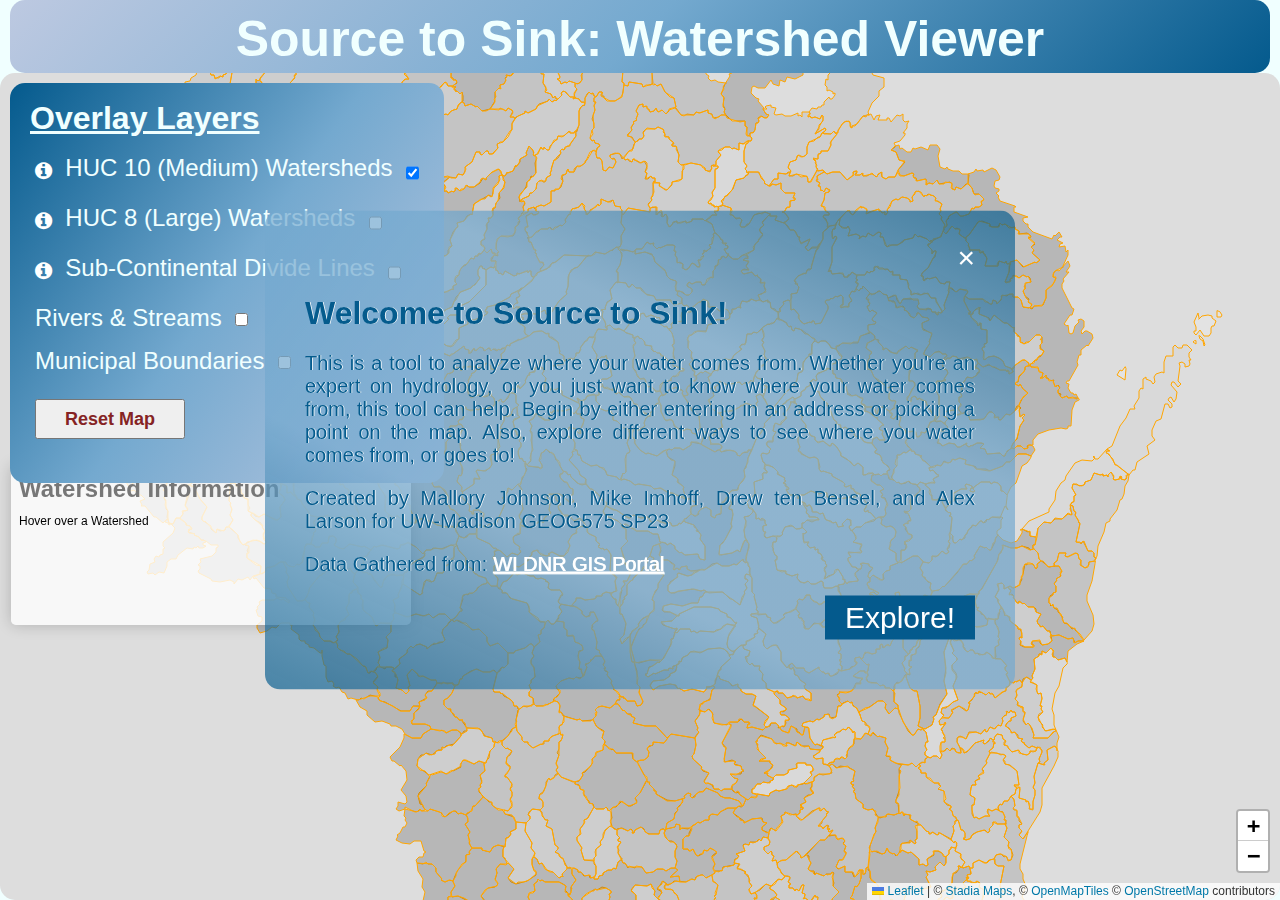
==== index.html @ a8671322 "Merge branch 'main' of https://github.com/mwimh/Spring2023_SourceToSink" ====
<!DOCTYPE html>
<html lang="en">

<head>
    <meta charset="utf-8">
    <meta name="viewport" content="width=device-width">
    <title>Source to Sink</title>

    <!--put your external stylesheet links here-->
    <link rel="stylesheet" href="css/style.css">
    <link rel="stylesheet" href="lib/leaflet/leaflet.css">
    <link rel="stylesheet" href="css/geosearch.css">
    <link rel="stylesheet" href="css/geocoder.css" />
    <link rel="stylesheet" href="https://cdnjs.cloudflare.com/ajax/libs/font-awesome/4.7.0/css/font-awesome.min.css">

    <!--<script src='https://api.mapbox.com/mapbox-gl-js/v2.14.1/mapbox-gl.js'></script>-->

    <!--[if IE<9]>
            <link rel="stylesheet" href="css/style.ie.css"><![endif]-->
    <link href='https://api.mapbox.com/mapbox-gl-js/v2.14.1/mapbox-gl.css' rel='stylesheet' />


    <!--you can also place internal styles here;
             place these within <style> tags-->

</head>

<body style="background-color: azure;">
    <!--put your initial page content here-->
    <div id="title-bar">
        <h4 class="title-text">Source to Sink: Watershed Viewer</h4>
    </div>


    <div class="popup">
        <button id="close">&times;</button>
        <h1>Welcome to Source to Sink!</h1>
        <p>
            This is a tool to analyze where your water comes from.
            Whether you're an expert on hydrology, or you just want to know where your water comes from, this tool can
            help.
            Begin by either entering in an address or picking a point on the map.
            Also, explore different ways to see where you water comes from, or goes to!

        </p>
        <p>
            Created by Mallory Johnson, Mike Imhoff, Drew ten Bensel, and Alex Larson for UW-Madison GEOG575 SP23
        </p>
        <p>
            Data Gathered from: <a href="https://data-wi-dnr.opendata.arcgis.com/" target="_blank">WI DNR GIS Portal</a>
        </p>
        <button id="letsGo">
            <e href="#">Explore!</e>
        </button>
    </div>

    <div id="left-panel">
        <form id="form">
            <h3
                style="margin-top: 0px; margin-left: 0px; color: azure; padding-top: 10px; font-size: xx-large; font-family:  'Trebuchet MS', 'Lucida Sans Unicode', 'Lucida Grande', 'Lucida Sans', Arial, sans-serif;">
                <u><b>Overlay Layers</b></u>
            </h3>
            <div id="checkBox">


                <p><label class="container"
                        style="color: azure; padding-top: 20px; font-size: x-large; font-family: 'Trebuchet MS', 'Lucida Sans Unicode', 'Lucida Grande', 'Lucida Sans', Arial, sans-serif;">
                        <a href="https://dep.wv.gov/wwe/getinvolved/sos/documents/basins/hucprimer.pdf" target="_blank"><i class="fa fa-info-circle" style="font-size: 20px; position: relative; top: -2px;"></i></a>&nbsp
                        HUC
                        10 (Medium)
                        Watersheds &nbsp
                        <input id='huc10box' class="checkbox" name="category" value="huc10" type="checkbox">
                        <span class="checkmark" style="margin-top: 10px;"></span>
                    </label></p>

                <p><label class="container"
                        style="color: azure; padding-top: 5px; font-size: x-large; font-family:  'Trebuchet MS', 'Lucida Sans Unicode', 'Lucida Grande', 'Lucida Sans', Arial, sans-serif;">
                        <a href="https://www.usgs.gov/media/images/watershed-boundary-dataset-structure-visualization" target="_blank"><i class="fa fa-info-circle" style="font-size: 20px; position: relative; top: -2px;"></i></a>&nbsp
                        HUC
                        8 (Large)
                        Watersheds &nbsp
                        <input class="checkbox" name="category" value="huc8" type="checkbox">
                        <span class="checkmark" style="margin-top: 10px;"></span>
                    </label></p>

                <p><label class="container"
                        style="color: azure; padding-top: 5px; font-size: x-large; font-family: 'Trebuchet MS', 'Lucida Sans Unicode', 'Lucida Grande', 'Lucida Sans', Arial, sans-serif">
                        <a href="https://www.geographyrealm.com/north-american-continental-divide/" target="_blank"><i class="fa fa-info-circle" style="font-size: 20px; position: relative; top: -2px;"></i></a>&nbsp
                        Sub-Continental
                        Divide Lines &nbsp
                        <input class="checkbox" name="category" value="divides" type="checkbox" checked="checked">
                        <span class="checkmark" style="margin-top: 10px;"></span>
                    </label></p>

                <p><label class="container"
                        style="color: azure; padding-top: 5px; font-size: x-large; font-family: 'Trebuchet MS', 'Lucida Sans Unicode', 'Lucida Grande', 'Lucida Sans', Arial, sans-serif">Rivers
                        & Streams &nbsp
                        <input id='riverbox' class="checkbox" name="category" value="rivers" type="checkbox">
                        <span class="checkmark" style="margin-top: 10px;"></span>
                    </label></p>

                <p><label class="container"
                        style="color: azure; padding-top: 5px; font-size: x-large; font-family: 'Trebuchet MS', 'Lucida Sans Unicode', 'Lucida Grande', 'Lucida Sans', Arial, sans-serif">Municipal
                        Boundaries &nbsp
                        <input class="checkbox" name="category" value="cities" type="checkbox">
                        <span class="checkmark" style="margin-top: 10px;"></span>
                    </label></p>

                    <p><label class="container"
                        style="color: azure; padding-top: 5px; font-size: xx-large; font-family: 'Trebuchet MS', 'Lucida Sans Unicode', 'Lucida Grande', 'Lucida Sans', Arial, sans-serif">
                        <button type="button" class="resetButton" onClick="history.go(0);">Reset Map</button>
                    </label>
            </div>
        </form>
    </div>

    <div id="map"></div>

    <!--you can also use this space for internal scripts;
        place these within <script> tags-->



    <!--put your external script links here-->
    <!--External Data Packages-->
    <script type="text/javascript" src="lib/leaflet/leaflet.js"></script>
    <script type="text/javascript" src="lib/topojson.min.js"></script>
    <script type="text/javascript" src="lib/topojson.v1.min.js"></script>
    <script type="text/javascript" src="lib/package/dist/d3.min.js"></script>
    <script type="text/javascript" src="lib/jquery-3.5.1.js"></script>
    <script type="text/javascript" src="lib/geosearch.umd.js"></script>
    <script src="https://unpkg.com/leaflet-control-geocoder/dist/Control.Geocoder.js"></script>

    <!--JavaScript Link-->
    <script type="text/javascript" src="js/main.js"></script>

</body>

</html>
---- css/style.css ----
/*insert style here*/

*:before,
*:after{
    padding: 0;
    margin: 0;
    box-sizing: border-box;
}

.popup{
    background-image: linear-gradient(25deg, #045b8dad, #74a9cfb4, #74a9cfb4, #045b8dad), url('https://img.freepik.com/free-vector/topographic-contour-lines-map-seamless-pattern_1284-52862.jpg?w=826&t=st=1683657221~exp=1683657821~hmac=3af7503d1302ed544ee6a88dc611304ac08fed7bab3a60ea8dec2fa9962ce233');
    width: 750px;
    padding: 30px 40px;
    position: absolute;
    transform: translate(-50%,-50%);
    left: 50%;
    top: 50%;
    border-radius: 15px;
    font-family: 'Trebuchet MS', 'Lucida Sans Unicode', 'Lucida Grande', 'Lucida Sans', Arial, sans-serif;
    display: none;
    z-index: 10000000;
    color: #045b8d;
    text-shadow: 0.75px 0.75px #ffffff;
}

#letsGo{
    font-family: 'Trebuchet MS', 'Lucida Sans Unicode', 'Lucida Grande', 'Lucida Sans', Arial, sans-serif;
    color: azure;
}

#close{
    color: white;
}

.popup button{
    display: block;
    margin: 0 0 20px auto;
    background-color: transparent;
    font-size: 30px;
    color: #c5c5c5;
    border: none;
    outline: none;
    cursor: pointer;
}

.popup p{
    font-size: 20px;
    text-align: justify;
    margin: 20px 0;
}

e{
    display: block;
    width: 150px;
    position: relative;
    margin: auto;
    text-align: center;
    background-color: #045a8d;
    color: white;
    text-decoration: none;
    padding: 5px 0;
}

#title-bar {
    width: 100;
    height: 80px;
    background-image: linear-gradient(135deg, #bdc9e1, #74a9cf, #045a8d);
    border-radius: 15px;
    margin-bottom: 0px;
    margin-left: 10px;
    margin-right: 10px;
}

.title-text {
    font-family: 'Trebuchet MS', 'Lucida Sans Unicode', 'Lucida Grande', 'Lucida Sans', Arial, sans-serif;
    background-color: azure;
    background-clip: text;
    -webkit-background-clip: text;
    color: transparent;
    font-weight: 800;
    font-size: 50px;
    text-align: center; 
    margin-top: 10px; 
    
}

#left-panel{
    width: fit-content;
    height: 400px;
    background-image: linear-gradient(305deg, #bdc9e1, #74a9cf, #045a8d);
    border-radius: 15px;
    display: inline-block;
    padding: 20px;
    vertical-align: top;
    text-align: left;
    line-height: 10px;
    margin-left: 10px;
    margin-right: 10px;
    position: absolute;
    top: 83px;
    z-index: 10;
}

#map { 
    height: 88vh;
    width: 73%;
    display: inline-block;
    margin-right: 10px;
    border-radius: 15px;
    z-index: 1;
}

.huc10class {
    fill: red; 
}

.huc8class {
    z-index: 20;
}

#search-form{
    padding: 10px;
}

.info {
    padding: 6px 8px;
    font: 14px/16px;
    font-family: 'Lucida Sans', 'Lucida Sans Regular', 'Lucida Grande', 'Lucida Sans Unicode', Geneva, Verdana, sans-serif;
    background: white;
    background: rgba(255,255,255,0.8);
    box-shadow: 0 0 15px rgba(0,0,0,0.2);
    border-radius: 5px;
    width: 400px;
    height: 160px;
    bottom: 265px;
    left: 1px;
}

.info h4 {
    margin: 0 0 5px;
    color: #777;
    font-size: x-large;
    font-family: 'Lucida Sans', 'Lucida Sans Regular', 'Lucida Grande', 'Lucida Sans Unicode', Geneva, Verdana, sans-serif;
}

.info h6 {
    font-size: larger;
    color:#777;
    font-family: 'Lucida Sans', 'Lucida Sans Regular', 'Lucida Grande', 'Lucida Sans Unicode', Geneva, Verdana, sans-serif;
}

.resetButton {
    font: Arial, Helvetica, sans-serif;
    color: rgb(133, 35, 35);
    font-size: large;
    font-weight: bold;
    width: 150px;
    height: 40px;
}

a, a:hover, a:active, a:visited { color: white; }
---- lib/leaflet/leaflet.css ----
/* required styles */

.leaflet-pane,
.leaflet-tile,
.leaflet-marker-icon,
.leaflet-marker-shadow,
.leaflet-tile-container,
.leaflet-pane > svg,
.leaflet-pane > canvas,
.leaflet-zoom-box,
.leaflet-image-layer,
.leaflet-layer {
	position: absolute;
	left: 0;
	top: 0;
	}
.leaflet-container {
	overflow: hidden;
	}
.leaflet-tile,
.leaflet-marker-icon,
.leaflet-marker-shadow {
	-webkit-user-select: none;
	   -moz-user-select: none;
	        user-select: none;
	  -webkit-user-drag: none;
	}
/* Prevents IE11 from highlighting tiles in blue */
.leaflet-tile::selection {
	background: transparent;
}
/* Safari renders non-retina tile on retina better with this, but Chrome is worse */
.leaflet-safari .leaflet-tile {
	image-rendering: -webkit-optimize-contrast;
	}
/* hack that prevents hw layers "stretching" when loading new tiles */
.leaflet-safari .leaflet-tile-container {
	width: 1600px;
	height: 1600px;
	-webkit-transform-origin: 0 0;
	}
.leaflet-marker-icon,
.leaflet-marker-shadow {
	display: block;
	}
/* .leaflet-container svg: reset svg max-width decleration shipped in Joomla! (joomla.org) 3.x */
/* .leaflet-container img: map is broken in FF if you have max-width: 100% on tiles */
.leaflet-container .leaflet-overlay-pane svg {
	max-width: none !important;
	max-height: none !important;
	}
.leaflet-container .leaflet-marker-pane img,
.leaflet-container .leaflet-shadow-pane img,
.leaflet-container .leaflet-tile-pane img,
.leaflet-container img.leaflet-image-layer,
.leaflet-container .leaflet-tile {
	max-width: none !important;
	max-height: none !important;
	width: auto;
	padding: 0;
	}

.leaflet-container.leaflet-touch-zoom {
	-ms-touch-action: pan-x pan-y;
	touch-action: pan-x pan-y;
	}
.leaflet-container.leaflet-touch-drag {
	-ms-touch-action: pinch-zoom;
	/* Fallback for FF which doesn't support pinch-zoom */
	touch-action: none;
	touch-action: pinch-zoom;
}
.leaflet-container.leaflet-touch-drag.leaflet-touch-zoom {
	-ms-touch-action: none;
	touch-action: none;
}
.leaflet-container {
	-webkit-tap-highlight-color: transparent;
}
.leaflet-container a {
	-webkit-tap-highlight-color: rgba(51, 181, 229, 0.4);
}
.leaflet-tile {
	filter: inherit;
	visibility: hidden;
	}
.leaflet-tile-loaded {
	visibility: inherit;
	}
.leaflet-zoom-box {
	width: 0;
	height: 0;
	-moz-box-sizing: border-box;
	     box-sizing: border-box;
	z-index: 800;
	}
/* workaround for https://bugzilla.mozilla.org/show_bug.cgi?id=888319 */
.leaflet-overlay-pane svg {
	-moz-user-select: none;
	}

.leaflet-pane         { z-index: 400; }

.leaflet-tile-pane    { z-index: 200; }
.leaflet-overlay-pane { z-index: 400; }
.leaflet-shadow-pane  { z-index: 500; }
.leaflet-marker-pane  { z-index: 600; }
.leaflet-tooltip-pane   { z-index: 650; }
.leaflet-popup-pane   { z-index: 700; }

.leaflet-map-pane canvas { z-index: 100; }
.leaflet-map-pane svg    { z-index: 200; }

.leaflet-vml-shape {
	width: 1px;
	height: 1px;
	}
.lvml {
	behavior: url(#default#VML);
	display: inline-block;
	position: absolute;
	}


/* control positioning */

.leaflet-control {
	position: relative;
	z-index: 800;
	pointer-events: visiblePainted; /* IE 9-10 doesn't have auto */
	pointer-events: auto;
	}
.leaflet-top,
.leaflet-bottom {
	position: absolute;
	z-index: 1000;
	pointer-events: none;
	}
.leaflet-top {
	top: 0;
	}
.leaflet-right {
	right: 0;
	}
.leaflet-bottom {
	bottom: 0;
	}
.leaflet-left {
	left: 0;
	}
.leaflet-control {
	float: left;
	clear: both;
	}
.leaflet-right .leaflet-control {
	float: right;
	}
.leaflet-top .leaflet-control {
	margin-top: 10px;
	}
.leaflet-bottom .leaflet-control {
	margin-bottom: 10px;
	}
.leaflet-left .leaflet-control {
	margin-left: 10px;
	}
.leaflet-right .leaflet-control {
	margin-right: 10px;
	}


/* zoom and fade animations */

.leaflet-fade-anim .leaflet-popup {
	opacity: 0;
	-webkit-transition: opacity 0.2s linear;
	   -moz-transition: opacity 0.2s linear;
	        transition: opacity 0.2s linear;
	}
.leaflet-fade-anim .leaflet-map-pane .leaflet-popup {
	opacity: 1;
	}
.leaflet-zoom-animated {
	-webkit-transform-origin: 0 0;
	    -ms-transform-origin: 0 0;
	        transform-origin: 0 0;
	}
svg.leaflet-zoom-animated {
	will-change: transform;
}

.leaflet-zoom-anim .leaflet-zoom-animated {
	-webkit-transition: -webkit-transform 0.25s cubic-bezier(0,0,0.25,1);
	   -moz-transition:    -moz-transform 0.25s cubic-bezier(0,0,0.25,1);
	        transition:         transform 0.25s cubic-bezier(0,0,0.25,1);
	}
.leaflet-zoom-anim .leaflet-tile,
.leaflet-pan-anim .leaflet-tile {
	-webkit-transition: none;
	   -moz-transition: none;
	        transition: none;
	}

.leaflet-zoom-anim .leaflet-zoom-hide {
	visibility: hidden;
	}


/* cursors */

.leaflet-interactive {
	cursor: pointer;
	}
.leaflet-grab {
	cursor: -webkit-grab;
	cursor:    -moz-grab;
	cursor:         grab;
	}
.leaflet-crosshair,
.leaflet-crosshair .leaflet-interactive {
	cursor: crosshair;
	}
.leaflet-popup-pane,
.leaflet-control {
	cursor: auto;
	}
.leaflet-dragging .leaflet-grab,
.leaflet-dragging .leaflet-grab .leaflet-interactive,
.leaflet-dragging .leaflet-marker-draggable {
	cursor: move;
	cursor: -webkit-grabbing;
	cursor:    -moz-grabbing;
	cursor:         grabbing;
	}

/* marker & overlays interactivity */
.leaflet-marker-icon,
.leaflet-marker-shadow,
.leaflet-image-layer,
.leaflet-pane > svg path,
.leaflet-tile-container {
	pointer-events: none;
	}

.leaflet-marker-icon.leaflet-interactive,
.leaflet-image-layer.leaflet-interactive,
.leaflet-pane > svg path.leaflet-interactive,
svg.leaflet-image-layer.leaflet-interactive path {
	pointer-events: visiblePainted; /* IE 9-10 doesn't have auto */
	pointer-events: auto;
	}

/* visual tweaks */

.leaflet-container {
	background: #ddd;
	outline-offset: 1px;
	}
.leaflet-container a {
	color: #0078A8;
	}
.leaflet-zoom-box {
	border: 2px dotted #38f;
	background: rgba(255,255,255,0.5);
	}


/* general typography */
.leaflet-container {
	font-family: "Helvetica Neue", Arial, Helvetica, sans-serif;
	font-size: 12px;
	font-size: 0.75rem;
	line-height: 1.5;
	}


/* general toolbar styles */

.leaflet-bar {
	box-shadow: 0 1px 5px rgba(0,0,0,0.65);
	border-radius: 4px;
	}
.leaflet-bar a {
	background-color: #fff;
	border-bottom: 1px solid #ccc;
	width: 26px;
	height: 26px;
	line-height: 26px;
	display: block;
	text-align: center;
	text-decoration: none;
	color: black;
	}
.leaflet-bar a,
.leaflet-control-layers-toggle {
	background-position: 50% 50%;
	background-repeat: no-repeat;
	display: block;
	}
.leaflet-bar a:hover,
.leaflet-bar a:focus {
	background-color: #f4f4f4;
	}
.leaflet-bar a:first-child {
	border-top-left-radius: 4px;
	border-top-right-radius: 4px;
	}
.leaflet-bar a:last-child {
	border-bottom-left-radius: 4px;
	border-bottom-right-radius: 4px;
	border-bottom: none;
	}
.leaflet-bar a.leaflet-disabled {
	cursor: default;
	background-color: #f4f4f4;
	color: #bbb;
	}

.leaflet-touch .leaflet-bar a {
	width: 30px;
	height: 30px;
	line-height: 30px;
	}
.leaflet-touch .leaflet-bar a:first-child {
	border-top-left-radius: 2px;
	border-top-right-radius: 2px;
	}
.leaflet-touch .leaflet-bar a:last-child {
	border-bottom-left-radius: 2px;
	border-bottom-right-radius: 2px;
	}

/* zoom control */

.leaflet-control-zoom-in,
.leaflet-control-zoom-out {
	font: bold 18px 'Lucida Console', Monaco, monospace;
	text-indent: 1px;
	}

.leaflet-touch .leaflet-control-zoom-in, .leaflet-touch .leaflet-control-zoom-out  {
	font-size: 22px;
	}


/* layers control */

.leaflet-control-layers {
	box-shadow: 0 1px 5px rgba(0,0,0,0.4);
	background: #fff;
	border-radius: 5px;
	}
.leaflet-control-layers-toggle {
	background-image: url(images/layers.png);
	width: 36px;
	height: 36px;
	}
.leaflet-retina .leaflet-control-layers-toggle {
	background-image: url(images/layers-2x.png);
	background-size: 26px 26px;
	}
.leaflet-touch .leaflet-control-layers-toggle {
	width: 44px;
	height: 44px;
	}
.leaflet-control-layers .leaflet-control-layers-list,
.leaflet-control-layers-expanded .leaflet-control-layers-toggle {
	display: none;
	}
.leaflet-control-layers-expanded .leaflet-control-layers-list {
	display: block;
	position: relative;
	}
.leaflet-control-layers-expanded {
	padding: 6px 10px 6px 6px;
	color: #333;
	background: #fff;
	}
.leaflet-control-layers-scrollbar {
	overflow-y: scroll;
	overflow-x: hidden;
	padding-right: 5px;
	}
.leaflet-control-layers-selector {
	margin-top: 2px;
	position: relative;
	top: 1px;
	}
.leaflet-control-layers label {
	display: block;
	font-size: 13px;
	font-size: 1.08333em;
	}
.leaflet-control-layers-separator {
	height: 0;
	border-top: 1px solid #ddd;
	margin: 5px -10px 5px -6px;
	}

/* Default icon URLs */
.leaflet-default-icon-path { /* used only in path-guessing heuristic, see L.Icon.Default */
	background-image: url(images/marker-icon.png);
	}


/* attribution and scale controls */

.leaflet-container .leaflet-control-attribution {
	background: #fff;
	background: rgba(255, 255, 255, 0.8);
	margin: 0;
	}
.leaflet-control-attribution,
.leaflet-control-scale-line {
	padding: 0 5px;
	color: #333;
	line-height: 1.4;
	}
.leaflet-control-attribution a {
	text-decoration: none;
	}
.leaflet-control-attribution a:hover,
.leaflet-control-attribution a:focus {
	text-decoration: underline;
	}
.leaflet-attribution-flag {
	display: inline !important;
	vertical-align: baseline !important;
	width: 1em;
	height: 0.6669em;
	}
.leaflet-left .leaflet-control-scale {
	margin-left: 5px;
	}
.leaflet-bottom .leaflet-control-scale {
	margin-bottom: 5px;
	}
.leaflet-control-scale-line {
	border: 2px solid #777;
	border-top: none;
	line-height: 1.1;
	padding: 2px 5px 1px;
	white-space: nowrap;
	-moz-box-sizing: border-box;
	     box-sizing: border-box;
	background: rgba(255, 255, 255, 0.8);
	text-shadow: 1px 1px #fff;
	}
.leaflet-control-scale-line:not(:first-child) {
	border-top: 2px solid #777;
	border-bottom: none;
	margin-top: -2px;
	}
.leaflet-control-scale-line:not(:first-child):not(:last-child) {
	border-bottom: 2px solid #777;
	}

.leaflet-touch .leaflet-control-attribution,
.leaflet-touch .leaflet-control-layers,
.leaflet-touch .leaflet-bar {
	box-shadow: none;
	}
.leaflet-touch .leaflet-control-layers,
.leaflet-touch .leaflet-bar {
	border: 2px solid rgba(0,0,0,0.2);
	background-clip: padding-box;
	}


/* popup */

.leaflet-popup {
	position: absolute;
	text-align: center;
	margin-bottom: 20px;
	}
.leaflet-popup-content-wrapper {
	padding: 1px;
	text-align: left;
	border-radius: 12px;
	}
.leaflet-popup-content {
	margin: 13px 24px 13px 20px;
	line-height: 1.3;
	font-size: 13px;
	font-size: 1.08333em;
	min-height: 1px;
	}
.leaflet-popup-content p {
	margin: 17px 0;
	margin: 1.3em 0;
	}
.leaflet-popup-tip-container {
	width: 40px;
	height: 20px;
	position: absolute;
	left: 50%;
	margin-top: -1px;
	margin-left: -20px;
	overflow: hidden;
	pointer-events: none;
	}
.leaflet-popup-tip {
	width: 17px;
	height: 17px;
	padding: 1px;

	margin: -10px auto 0;
	pointer-events: auto;

	-webkit-transform: rotate(45deg);
	   -moz-transform: rotate(45deg);
	    -ms-transform: rotate(45deg);
	        transform: rotate(45deg);
	}
.leaflet-popup-content-wrapper,
.leaflet-popup-tip {
	background: white;
	color: #333;
	box-shadow: 0 3px 14px rgba(0,0,0,0.4);
	}
.leaflet-container a.leaflet-popup-close-button {
	position: absolute;
	top: 0;
	right: 0;
	border: none;
	text-align: center;
	width: 24px;
	height: 24px;
	font: 16px/24px Tahoma, Verdana, sans-serif;
	color: #757575;
	text-decoration: none;
	background: transparent;
	}
.leaflet-container a.leaflet-popup-close-button:hover,
.leaflet-container a.leaflet-popup-close-button:focus {
	color: #585858;
	}
.leaflet-popup-scrolled {
	overflow: auto;
	}

.leaflet-oldie .leaflet-popup-content-wrapper {
	-ms-zoom: 1;
	}
.leaflet-oldie .leaflet-popup-tip {
	width: 24px;
	margin: 0 auto;

	-ms-filter: "progid:DXImageTransform.Microsoft.Matrix(M11=0.70710678, M12=0.70710678, M21=-0.70710678, M22=0.70710678)";
	filter: progid:DXImageTransform.Microsoft.Matrix(M11=0.70710678, M12=0.70710678, M21=-0.70710678, M22=0.70710678);
	}

.leaflet-oldie .leaflet-control-zoom,
.leaflet-oldie .leaflet-control-layers,
.leaflet-oldie .leaflet-popup-content-wrapper,
.leaflet-oldie .leaflet-popup-tip {
	border: 1px solid #999;
	}


/* div icon */

.leaflet-div-icon {
	background: #fff;
	border: 1px solid #666;
	}


/* Tooltip */
/* Base styles for the element that has a tooltip */
.leaflet-tooltip {
	position: absolute;
	padding: 6px;
	background-color: #fff;
	border: 1px solid #fff;
	border-radius: 3px;
	color: #222;
	white-space: nowrap;
	-webkit-user-select: none;
	-moz-user-select: none;
	-ms-user-select: none;
	user-select: none;
	pointer-events: none;
	box-shadow: 0 1px 3px rgba(0,0,0,0.4);
	}
.leaflet-tooltip.leaflet-interactive {
	cursor: pointer;
	pointer-events: auto;
	}
.leaflet-tooltip-top:before,
.leaflet-tooltip-bottom:before,
.leaflet-tooltip-left:before,
.leaflet-tooltip-right:before {
	position: absolute;
	pointer-events: none;
	border: 6px solid transparent;
	background: transparent;
	content: "";
	}

/* Directions */

.leaflet-tooltip-bottom {
	margin-top: 6px;
}
.leaflet-tooltip-top {
	margin-top: -6px;
}
.leaflet-tooltip-bottom:before,
.leaflet-tooltip-top:before {
	left: 50%;
	margin-left: -6px;
	}
.leaflet-tooltip-top:before {
	bottom: 0;
	margin-bottom: -12px;
	border-top-color: #fff;
	}
.leaflet-tooltip-bottom:before {
	top: 0;
	margin-top: -12px;
	margin-left: -6px;
	border-bottom-color: #fff;
	}
.leaflet-tooltip-left {
	margin-left: -6px;
}
.leaflet-tooltip-right {
	margin-left: 6px;
}
.leaflet-tooltip-left:before,
.leaflet-tooltip-right:before {
	top: 50%;
	margin-top: -6px;
	}
.leaflet-tooltip-left:before {
	right: 0;
	margin-right: -12px;
	border-left-color: #fff;
	}
.leaflet-tooltip-right:before {
	left: 0;
	margin-left: -12px;
	border-right-color: #fff;
	}

/* Printing */
	
@media print {
	/* Prevent printers from removing background-images of controls. */
	.leaflet-control {
		-webkit-print-color-adjust: exact;
		print-color-adjust: exact;
		}
	}
---- css/geosearch.css ----
*,
:after,
:before {
  box-sizing: border-box;
  padding: 0;
  margin: 0;
}

html {
  height: 100%;
}

body,
html,
#map {
  width: 100%;
  height: 100%;
}

body {
  position: relative;
  display: flex;
  justify-content: center;
  flex-direction: column;
  font-family: -apple-system, BlinkMacSystemFont, "Segoe UI", Helvetica, Arial,
    sans-serif, "Apple Color Emoji", "Segoe UI Emoji";
  height: 100%;
  min-height: 100%;
  padding: 0;
  margin: 0;
  background-color: #f1f1f1;
}

.container {
  display: flex;
  padding: 5px;
}

.container {
  width: 100%;
  max-width: 400px;
  margin: 20px auto;
}
---- css/geocoder.css ----
.leaflet-control-geocoder {
    border-radius: 4px;
    background: white;
    min-width: 26px;
    min-height: 26px;
    
  }
  
  .leaflet-touch .leaflet-control-geocoder {
    min-width: 30px;
    min-height: 30px;
  }
  
  .leaflet-control-geocoder a,
  .leaflet-control-geocoder .leaflet-control-geocoder-icon {
    border-bottom: none;
    border: 2px solid #045a8d;
    display: inline-block;
    background-color:white;
    
  }
  
  .leaflet-control-geocoder .leaflet-control-geocoder-alternatives a {
    width: inherit;
    height: inherit;
    line-height: inherit;
  }
  
  .leaflet-control-geocoder a:hover,
  .leaflet-control-geocoder .leaflet-control-geocoder-icon:hover {
    border-bottom: none;
    display: inline-block;
  }
  
  .leaflet-control-geocoder-form {
    display: none;
    vertical-align: middle;
    display: inline-block;
  }
  .leaflet-control-geocoder-expanded .leaflet-control-geocoder-form {
    display: inline-block;
  }
  .leaflet-control-geocoder-form input {
    font-size: 120%;
    border: 0;
    background-color: transparent;
    width: 246px;
  }
  
  .leaflet-control-geocoder-icon {
    border-radius: 4px;
    width: 26px;
    height: 26px;
    border: none;
    background-color: white;
    background-image: url("data:image/svg+xml,%3Csvg xmlns='http://www.w3.org/2000/svg' viewBox='0 0 24 24'%3E%3Cpath d='M12.2 13l3.4 6.6c.6 1.1 2.5-.4 2-1.2l-4-6.2z'/%3E%3Ccircle cx='10.8' cy='8.9' r='3.9' fill='none' stroke='%23000' stroke-width='1.5'/%3E%3C/svg%3E");
    background-repeat: no-repeat;
    background-position: center;
    cursor: pointer;
  }
  
  .leaflet-touch .leaflet-control-geocoder-icon {
    width: 30px;
    height: 30px;
  }
  
  .leaflet-control-geocoder-throbber .leaflet-control-geocoder-icon {
    background-image: url("data:image/svg+xml,%3Csvg xmlns='http://www.w3.org/2000/svg' stroke='%23000' stroke-linecap='round' stroke-width='1.6' viewBox='0 0 24 24'%3E%3Cdefs/%3E%3Cg%3E%3Cpath stroke-opacity='.1' d='M14 8.4l3-5'/%3E%3Cpath stroke-opacity='.2' d='M15.6 10l5-3'/%3E%3Cpath stroke-opacity='.3' d='M16.2 12H22'/%3E%3Cpath stroke-opacity='.4' d='M15.6 14l5 3m-6.5-1.4l2.9 5'/%3E%3Cpath stroke-opacity='.5' d='M12 16.2V22m-2-6.4l-3 5'/%3E%3Cpath stroke-opacity='.6' d='M8.4 14l-5 3'/%3E%3Cpath stroke-opacity='.7' d='M7.8 12H2'/%3E%3Cpath stroke-opacity='.8' d='M8.4 10l-5-3'/%3E%3Cpath stroke-opacity='.9' d='M10 8.4l-3-5'/%3E%3Cpath d='M12 7.8V2'/%3E%3CanimateTransform attributeName='transform' calcMode='discrete' dur='1s' repeatCount='indefinite' type='rotate' values='0 12 12;30 12 12;60 12 12;90 12 12;120 12 12;150 12 12;180 12 12;210 12 12;240 12 12;270 12 12;300 12 12;330 12 12'/%3E%3C/g%3E%3C/svg%3E");
  }
  
  .leaflet-control-geocoder-form-no-error {
    display: none;
  }
  
  .leaflet-control-geocoder-form input:focus {
    outline: none;
  }
  
  .leaflet-control-geocoder-form button {
    display: none;
  }
  .leaflet-control-geocoder-error {
    margin-top: 8px;
    margin-left: 8px;
    display: block;
    color: #444;
  }
  .leaflet-control-geocoder-alternatives {
    display: block;
    width: 272px;
    list-style: none;
    padding: 0;
    margin: 0;
  }
  
  .leaflet-control-geocoder-alternatives-minimized {
    display: none;
    height: 0;
  }
  .leaflet-control-geocoder-alternatives li {
    white-space: nowrap;
    display: block;
    overflow: hidden;
    padding: 5px 8px;
    text-overflow: ellipsis;
    border-bottom: 1px solid #ccc;
    cursor: pointer;
  }
  
  .leaflet-control-geocoder-alternatives li a,
  .leaflet-control-geocoder-alternatives li a:hover {
    width: inherit;
    height: inherit;
    line-height: inherit;
    background: inherit;
    border-radius: inherit;
    text-align: left;
  }
  
  .leaflet-control-geocoder-alternatives li:last-child {
    border-bottom: none;
  }
  .leaflet-control-geocoder-alternatives li:hover,
  .leaflet-control-geocoder-selected {
    background-color: #f5f5f5;
  }
  .leaflet-control-geocoder-address-detail {
  }
  .leaflet-control-geocoder-address-context {
    color: #666;
  }

  .leaflet-control-geocoder input::placeholder {
    color: white;
  }
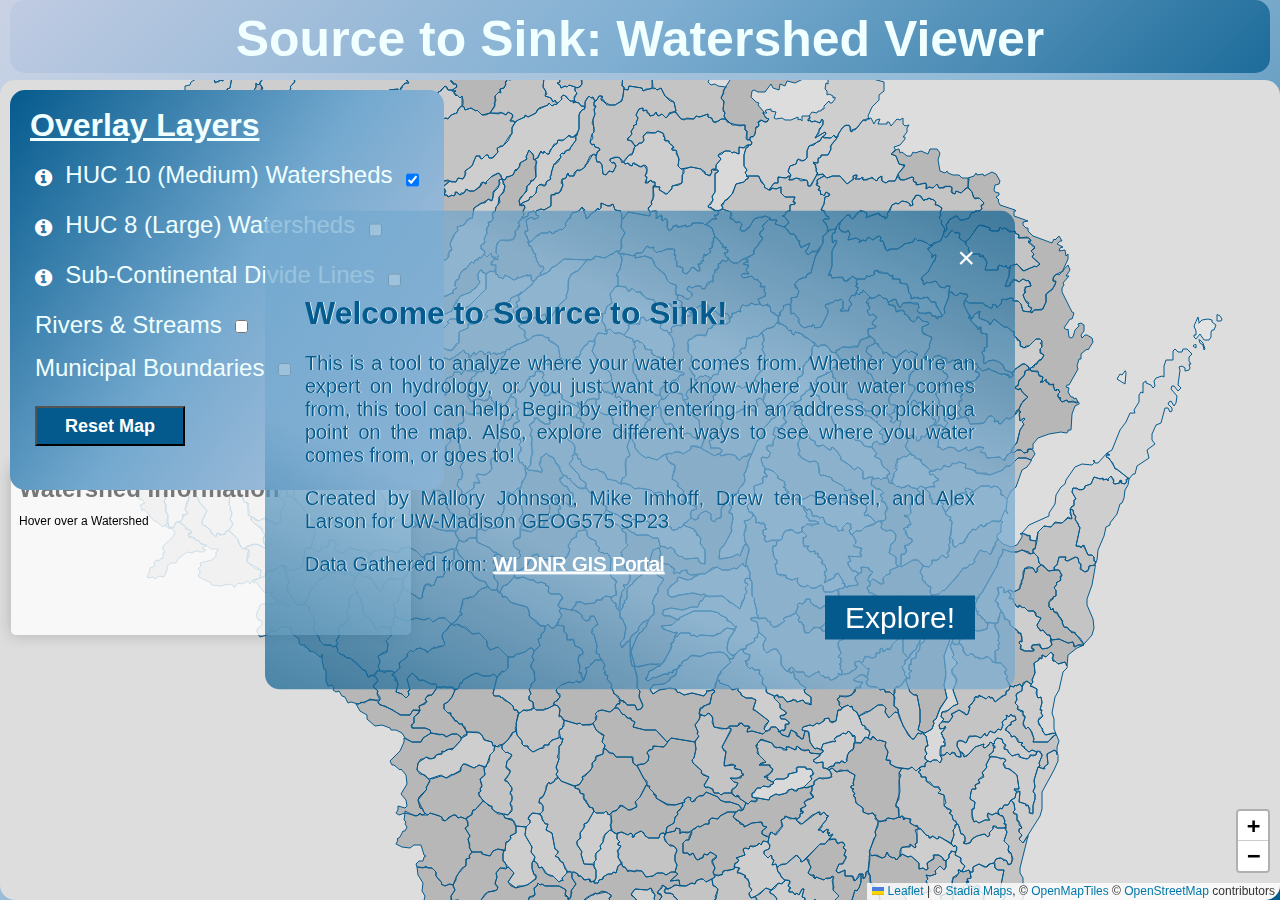
==== commit 6c9359ea: "updated qual of life" ====
--- a/index.html
+++ b/index.html
@@ -25,7 +25,7 @@
 
 </head>
 
-<body style="background-color: azure;">
+<body style="background-image: linear-gradient(135deg, #bdc9e1c5, #74a9cfc7, #045b8d)">
     <!--put your initial page content here-->
     <div id="title-bar">
         <h4 class="title-text">Source to Sink: Watershed Viewer</h4>
--- a/css/style.css
+++ b/css/style.css
@@ -64,7 +64,7 @@
 #title-bar {
     width: 100;
     height: 80px;
-    background-image: linear-gradient(135deg, #bdc9e1, #74a9cf, #045a8d);
+    background-image: linear-gradient(135deg, #bdc9e1c5, #74a9cfc7, #045b8dc5), url('https://i.pinimg.com/736x/09/7a/3e/097a3e9e79e846ac27e89e36a38ea80f.jpg');
     border-radius: 15px;
     margin-bottom: 0px;
     margin-left: 10px;
@@ -97,7 +97,7 @@
     margin-left: 10px;
     margin-right: 10px;
     position: absolute;
-    top: 83px;
+    top: 90px;
     z-index: 10;
 }
 
@@ -108,6 +108,7 @@
     margin-right: 10px;
     border-radius: 15px;
     z-index: 1;
+    margin-top: 7px;
 }
 
 .huc10class {
@@ -131,8 +132,8 @@
     box-shadow: 0 0 15px rgba(0,0,0,0.2);
     border-radius: 5px;
     width: 400px;
-    height: 160px;
-    bottom: 265px;
+    height: 170px;
+    bottom: 255px;
     left: 1px;
 }
 
@@ -150,8 +151,9 @@
 }
 
 .resetButton {
-    font: Arial, Helvetica, sans-serif;
-    color: rgb(133, 35, 35);
+    font-family: 'Lucida Sans', 'Lucida Sans Regular', 'Lucida Grande', 'Lucida Sans Unicode', Geneva, Verdana, sans-serif;
+    background-color: #045a8d;
+    color: white;
     font-size: large;
     font-weight: bold;
     width: 150px;
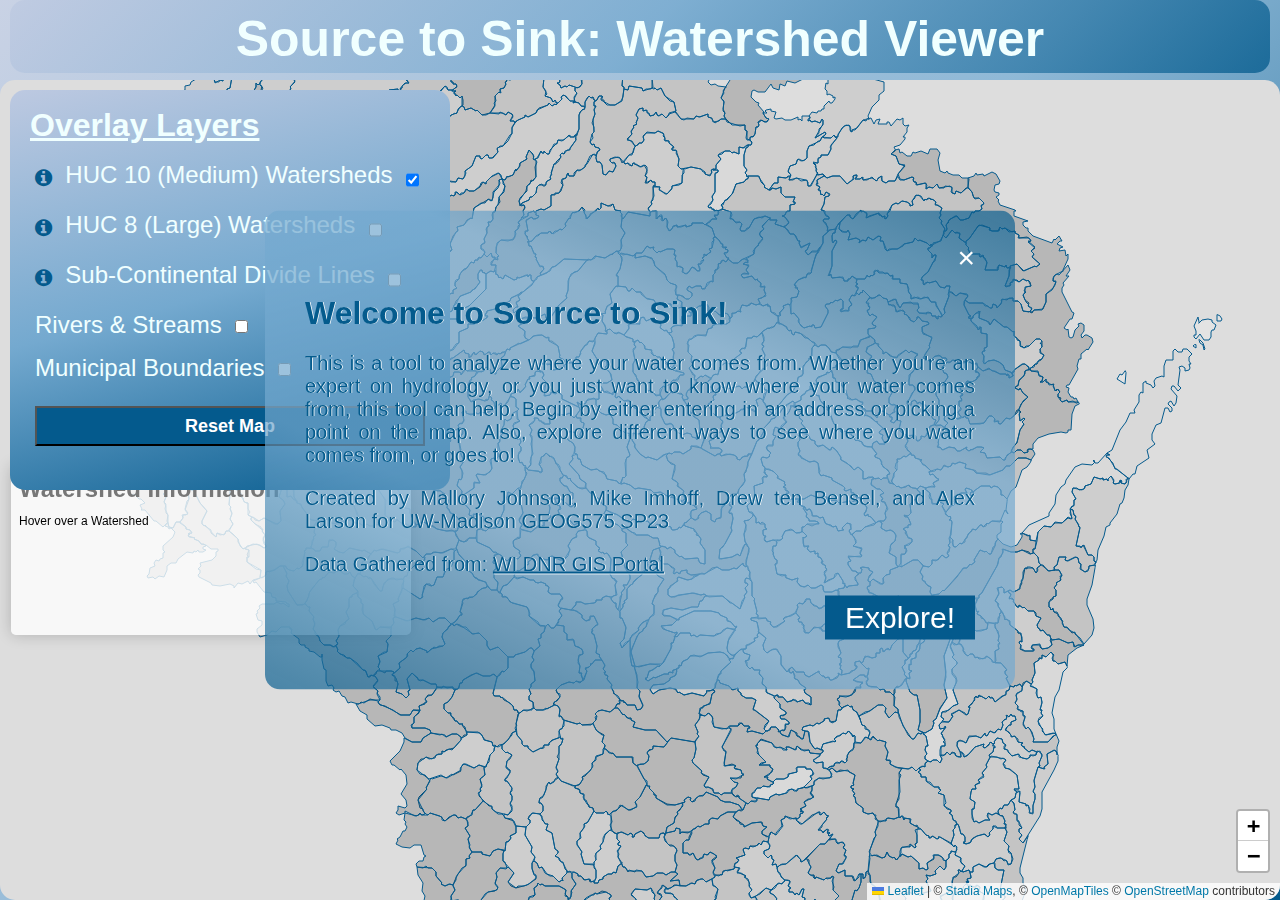
==== commit f6105753: "click fill working" ====
--- a/index.html
+++ b/index.html
@@ -79,7 +79,7 @@
                         HUC
                         8 (Large)
                         Watersheds &nbsp
-                        <input class="checkbox" name="category" value="huc8" type="checkbox">
+                        <input id='huc8box' class="checkbox" name="category" value="huc8" type="checkbox">
                         <span class="checkmark" style="margin-top: 10px;"></span>
                     </label></p>
 
--- a/css/style.css
+++ b/css/style.css
@@ -61,6 +61,8 @@
     padding: 5px 0;
 }
 
+e:hover{cursor: pointer; box-shadow:inset 1px 1px 1px 1px rgb(255, 255, 255); background-color: #74a9cf; color: #045a8d; text-shadow: .75px .75px #3f3f3fa4}
+
 #title-bar {
     width: 100;
     height: 80px;
@@ -87,7 +89,7 @@
 #left-panel{
     width: fit-content;
     height: 400px;
-    background-image: linear-gradient(305deg, #bdc9e1, #74a9cf, #045a8d);
+    background-image: linear-gradient(165deg, #bdc9e1, #74a9cf, #045a8d);
     border-radius: 15px;
     display: inline-block;
     padding: 20px;
@@ -156,8 +158,11 @@
     color: white;
     font-size: large;
     font-weight: bold;
-    width: 150px;
+    width: 750px;
     height: 40px;
 }
 
-a, a:hover, a:active, a:visited { color: white; }+.resetButton:hover{ cursor: pointer; box-shadow:inset 1px 1px 1px 1px rgb(255, 255, 255); background-color: #74a9cf; color: #045a8d; text-shadow: .75px .75px #3f3f3fa4 }
+
+a, a:active, a:visited { color: #045a8d }
+a:hover { color: #74a9cf; text-shadow: .75px .75px #3f3f3fa4 }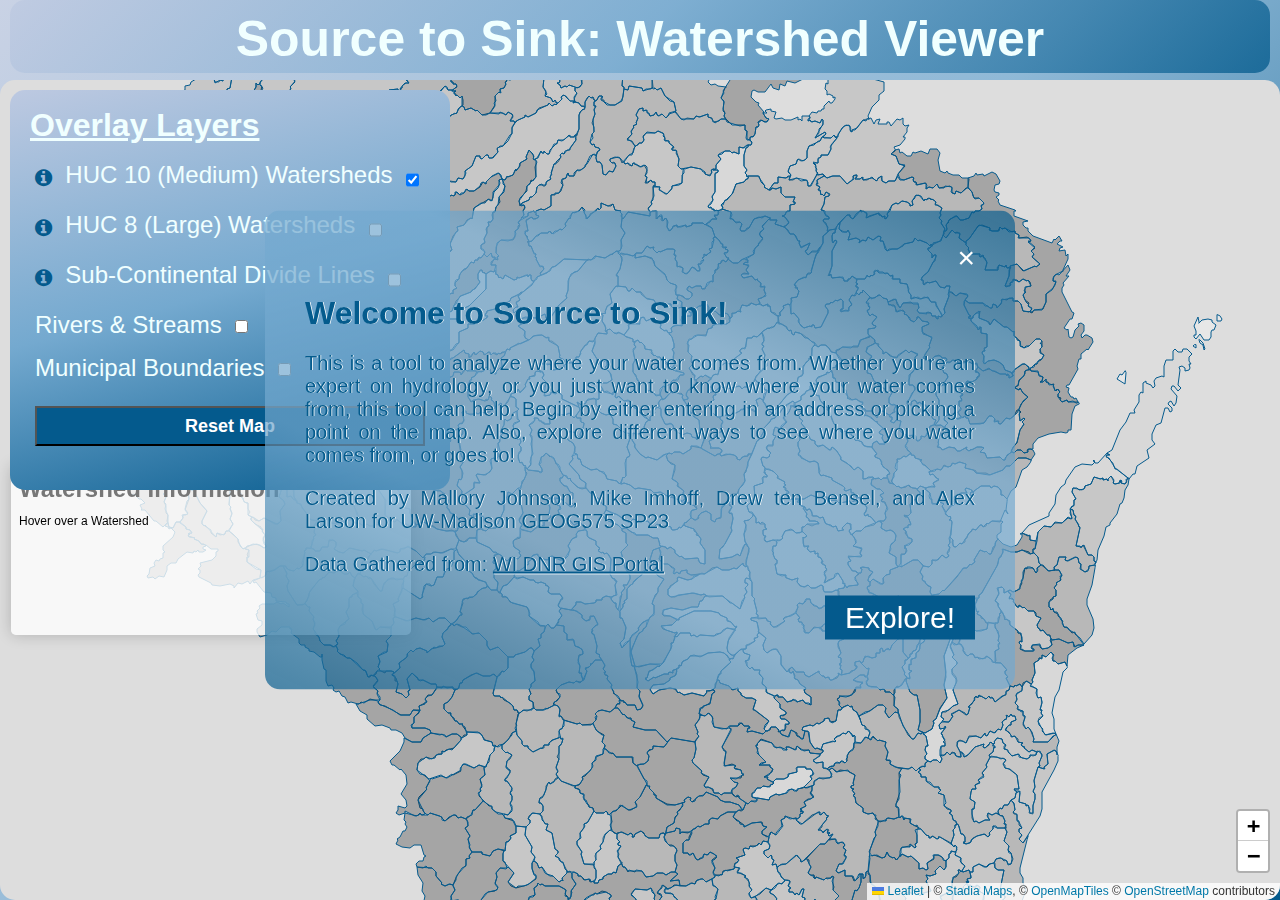
==== commit 786e7822: "semi-working" ====
--- a/index.html
+++ b/index.html
@@ -88,7 +88,7 @@
                         <a href="https://www.geographyrealm.com/north-american-continental-divide/" target="_blank"><i class="fa fa-info-circle" style="font-size: 20px; position: relative; top: -2px;"></i></a>&nbsp
                         Sub-Continental
                         Divide Lines &nbsp
-                        <input class="checkbox" name="category" value="divides" type="checkbox" checked="checked">
+                        <input id='dividebox' class="checkbox" name="category" value="divides" type="checkbox" checked="checked">
                         <span class="checkmark" style="margin-top: 10px;"></span>
                     </label></p>
 
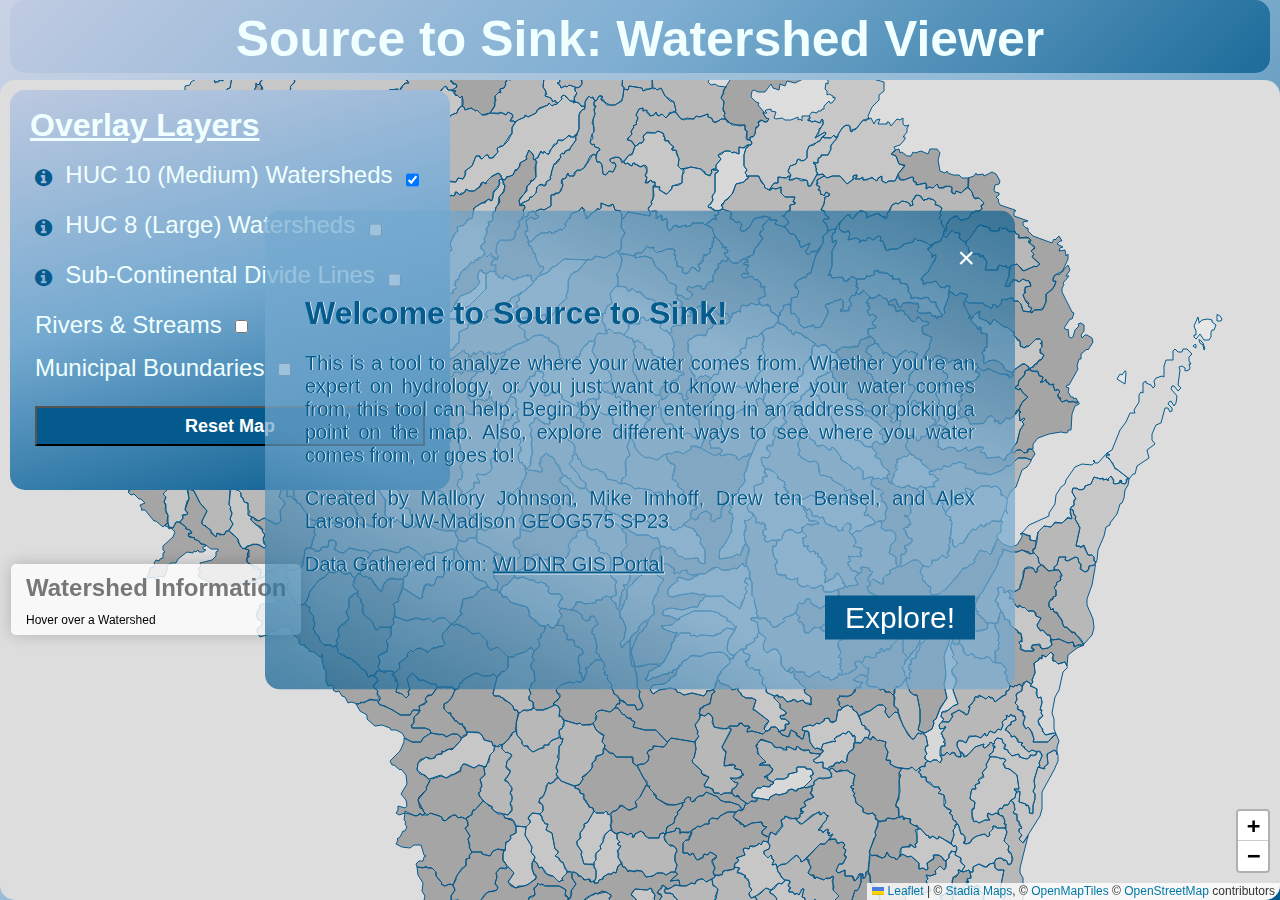
==== commit 48043740: "changed watershed info box width to fit content" ====
--- a/index.html
+++ b/index.html
@@ -65,7 +65,9 @@
 
                 <p><label class="container"
                         style="color: azure; padding-top: 20px; font-size: x-large; font-family: 'Trebuchet MS', 'Lucida Sans Unicode', 'Lucida Grande', 'Lucida Sans', Arial, sans-serif;">
-                        <a href="https://dep.wv.gov/wwe/getinvolved/sos/documents/basins/hucprimer.pdf" target="_blank"><i class="fa fa-info-circle" style="font-size: 20px; position: relative; top: -2px;"></i></a>&nbsp
+                        <a href="https://dep.wv.gov/wwe/getinvolved/sos/documents/basins/hucprimer.pdf"
+                            target="_blank"><i class="fa fa-info-circle"
+                                style="font-size: 20px; position: relative; top: -2px;"></i></a>&nbsp
                         HUC
                         10 (Medium)
                         Watersheds &nbsp
@@ -75,7 +77,9 @@
 
                 <p><label class="container"
                         style="color: azure; padding-top: 5px; font-size: x-large; font-family:  'Trebuchet MS', 'Lucida Sans Unicode', 'Lucida Grande', 'Lucida Sans', Arial, sans-serif;">
-                        <a href="https://www.usgs.gov/media/images/watershed-boundary-dataset-structure-visualization" target="_blank"><i class="fa fa-info-circle" style="font-size: 20px; position: relative; top: -2px;"></i></a>&nbsp
+                        <a href="https://www.usgs.gov/media/images/watershed-boundary-dataset-structure-visualization"
+                            target="_blank"><i class="fa fa-info-circle"
+                                style="font-size: 20px; position: relative; top: -2px;"></i></a>&nbsp
                         HUC
                         8 (Large)
                         Watersheds &nbsp
@@ -85,10 +89,13 @@
 
                 <p><label class="container"
                         style="color: azure; padding-top: 5px; font-size: x-large; font-family: 'Trebuchet MS', 'Lucida Sans Unicode', 'Lucida Grande', 'Lucida Sans', Arial, sans-serif">
-                        <a href="https://www.geographyrealm.com/north-american-continental-divide/" target="_blank"><i class="fa fa-info-circle" style="font-size: 20px; position: relative; top: -2px;"></i></a>&nbsp
+                        <a href="https://www.geographyrealm.com/north-american-continental-divide/" target="_blank"><i
+                                class="fa fa-info-circle"
+                                style="font-size: 20px; position: relative; top: -2px;"></i></a>&nbsp
                         Sub-Continental
                         Divide Lines &nbsp
-                        <input id='dividebox' class="checkbox" name="category" value="divides" type="checkbox" checked="checked">
+                        <input id='dividebox' class="checkbox" name="category" value="divides" type="checkbox"
+                            checked="checked">
                         <span class="checkmark" style="margin-top: 10px;"></span>
                     </label></p>
 
@@ -106,7 +113,7 @@
                         <span class="checkmark" style="margin-top: 10px;"></span>
                     </label></p>
 
-                    <p><label class="container"
+                <p><label class="container"
                         style="color: azure; padding-top: 5px; font-size: xx-large; font-family: 'Trebuchet MS', 'Lucida Sans Unicode', 'Lucida Grande', 'Lucida Sans', Arial, sans-serif">
                         <button type="button" class="resetButton" onClick="history.go(0);">Reset Map</button>
                     </label>
--- a/css/style.css
+++ b/css/style.css
@@ -126,15 +126,15 @@
 }
 
 .info {
-    padding: 6px 8px;
+    padding: 6px 15px;
     font: 14px/16px;
     font-family: 'Lucida Sans', 'Lucida Sans Regular', 'Lucida Grande', 'Lucida Sans Unicode', Geneva, Verdana, sans-serif;
     background: white;
     background: rgba(255,255,255,0.8);
     box-shadow: 0 0 15px rgba(0,0,0,0.2);
     border-radius: 5px;
-    width: 400px;
-    height: 170px;
+    width: fit-content;
+    height: fit-content;
     bottom: 255px;
     left: 1px;
 }
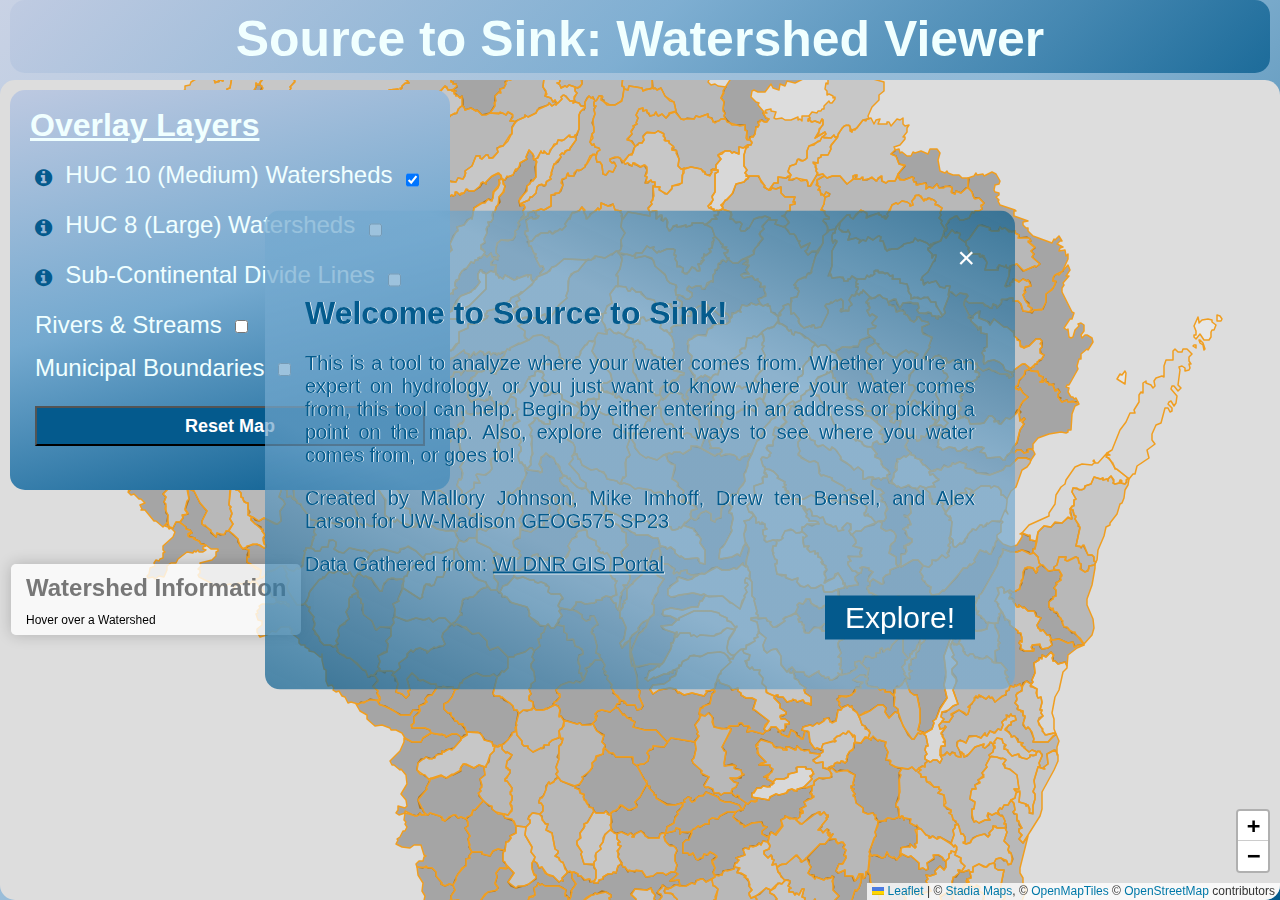
==== commit 1b97e16b: "updated stream rels" ====
--- a/index.html
+++ b/index.html
@@ -30,7 +30,6 @@
     <div id="title-bar">
         <h4 class="title-text">Source to Sink: Watershed Viewer</h4>
     </div>
-
 
     <div class="popup">
         <button id="close">&times;</button>
@@ -136,6 +135,7 @@
     <script type="text/javascript" src="lib/package/dist/d3.min.js"></script>
     <script type="text/javascript" src="lib/jquery-3.5.1.js"></script>
     <script type="text/javascript" src="lib/geosearch.umd.js"></script>
+    <script src="https://cdn.rawgit.com/hayeswise/Leaflet.PointInPolygon/v1.0.0/wise-leaflet-pip.js"></script>
     <script src="https://unpkg.com/leaflet-control-geocoder/dist/Control.Geocoder.js"></script>
 
     <!--JavaScript Link-->
--- a/css/style.css
+++ b/css/style.css
@@ -1,18 +1,18 @@
 /*insert style here*/
 
 *:before,
-*:after{
+*:after {
     padding: 0;
     margin: 0;
     box-sizing: border-box;
 }
 
-.popup{
+.popup {
     background-image: linear-gradient(25deg, #045b8dad, #74a9cfb4, #74a9cfb4, #045b8dad), url('https://img.freepik.com/free-vector/topographic-contour-lines-map-seamless-pattern_1284-52862.jpg?w=826&t=st=1683657221~exp=1683657821~hmac=3af7503d1302ed544ee6a88dc611304ac08fed7bab3a60ea8dec2fa9962ce233');
     width: 750px;
     padding: 30px 40px;
     position: absolute;
-    transform: translate(-50%,-50%);
+    transform: translate(-50%, -50%);
     left: 50%;
     top: 50%;
     border-radius: 15px;
@@ -23,16 +23,16 @@
     text-shadow: 0.75px 0.75px #ffffff;
 }
 
-#letsGo{
+#letsGo {
     font-family: 'Trebuchet MS', 'Lucida Sans Unicode', 'Lucida Grande', 'Lucida Sans', Arial, sans-serif;
     color: azure;
 }
 
-#close{
+#close {
     color: white;
 }
 
-.popup button{
+.popup button {
     display: block;
     margin: 0 0 20px auto;
     background-color: transparent;
@@ -43,13 +43,13 @@
     cursor: pointer;
 }
 
-.popup p{
+.popup p {
     font-size: 20px;
     text-align: justify;
     margin: 20px 0;
 }
 
-e{
+e {
     display: block;
     width: 150px;
     position: relative;
@@ -61,7 +61,13 @@
     padding: 5px 0;
 }
 
-e:hover{cursor: pointer; box-shadow:inset 1px 1px 1px 1px rgb(255, 255, 255); background-color: #74a9cf; color: #045a8d; text-shadow: .75px .75px #3f3f3fa4}
+e:hover {
+    cursor: pointer;
+    box-shadow: inset 1px 1px 1px 1px rgb(255, 255, 255);
+    background-color: #74a9cf;
+    color: #045a8d;
+    text-shadow: .75px .75px #3f3f3fa4
+}
 
 #title-bar {
     width: 100;
@@ -81,12 +87,12 @@
     color: transparent;
     font-weight: 800;
     font-size: 50px;
-    text-align: center; 
-    margin-top: 10px; 
-    
+    text-align: center;
+    margin-top: 10px;
+
 }
 
-#left-panel{
+#left-panel {
     width: fit-content;
     height: 400px;
     background-image: linear-gradient(165deg, #bdc9e1, #74a9cf, #045a8d);
@@ -103,7 +109,7 @@
     z-index: 10;
 }
 
-#map { 
+#map {
     height: 88vh;
     width: 73%;
     display: inline-block;
@@ -114,14 +120,14 @@
 }
 
 .huc10class {
-    fill: red; 
+    fill: red;
 }
 
 .huc8class {
     z-index: 20;
 }
 
-#search-form{
+#search-form {
     padding: 10px;
 }
 
@@ -130,8 +136,8 @@
     font: 14px/16px;
     font-family: 'Lucida Sans', 'Lucida Sans Regular', 'Lucida Grande', 'Lucida Sans Unicode', Geneva, Verdana, sans-serif;
     background: white;
-    background: rgba(255,255,255,0.8);
-    box-shadow: 0 0 15px rgba(0,0,0,0.2);
+    background: rgba(255, 255, 255, 0.8);
+    box-shadow: 0 0 15px rgba(0, 0, 0, 0.2);
     border-radius: 5px;
     width: fit-content;
     height: fit-content;
@@ -148,7 +154,7 @@
 
 .info h6 {
     font-size: larger;
-    color:#777;
+    color: #777;
     font-family: 'Lucida Sans', 'Lucida Sans Regular', 'Lucida Grande', 'Lucida Sans Unicode', Geneva, Verdana, sans-serif;
 }
 
@@ -162,7 +168,21 @@
     height: 40px;
 }
 
-.resetButton:hover{ cursor: pointer; box-shadow:inset 1px 1px 1px 1px rgb(255, 255, 255); background-color: #74a9cf; color: #045a8d; text-shadow: .75px .75px #3f3f3fa4 }
+.resetButton:hover {
+    cursor: pointer;
+    box-shadow: inset 1px 1px 1px 1px rgb(255, 255, 255);
+    background-color: #74a9cf;
+    color: #045a8d;
+    text-shadow: .75px .75px #3f3f3fa4
+}
 
-a, a:active, a:visited { color: #045a8d }
-a:hover { color: #74a9cf; text-shadow: .75px .75px #3f3f3fa4 }+a,
+a:active,
+a:visited {
+    color: #045a8d
+}
+
+a:hover {
+    color: #74a9cf;
+    text-shadow: .75px .75px #3f3f3fa4
+}
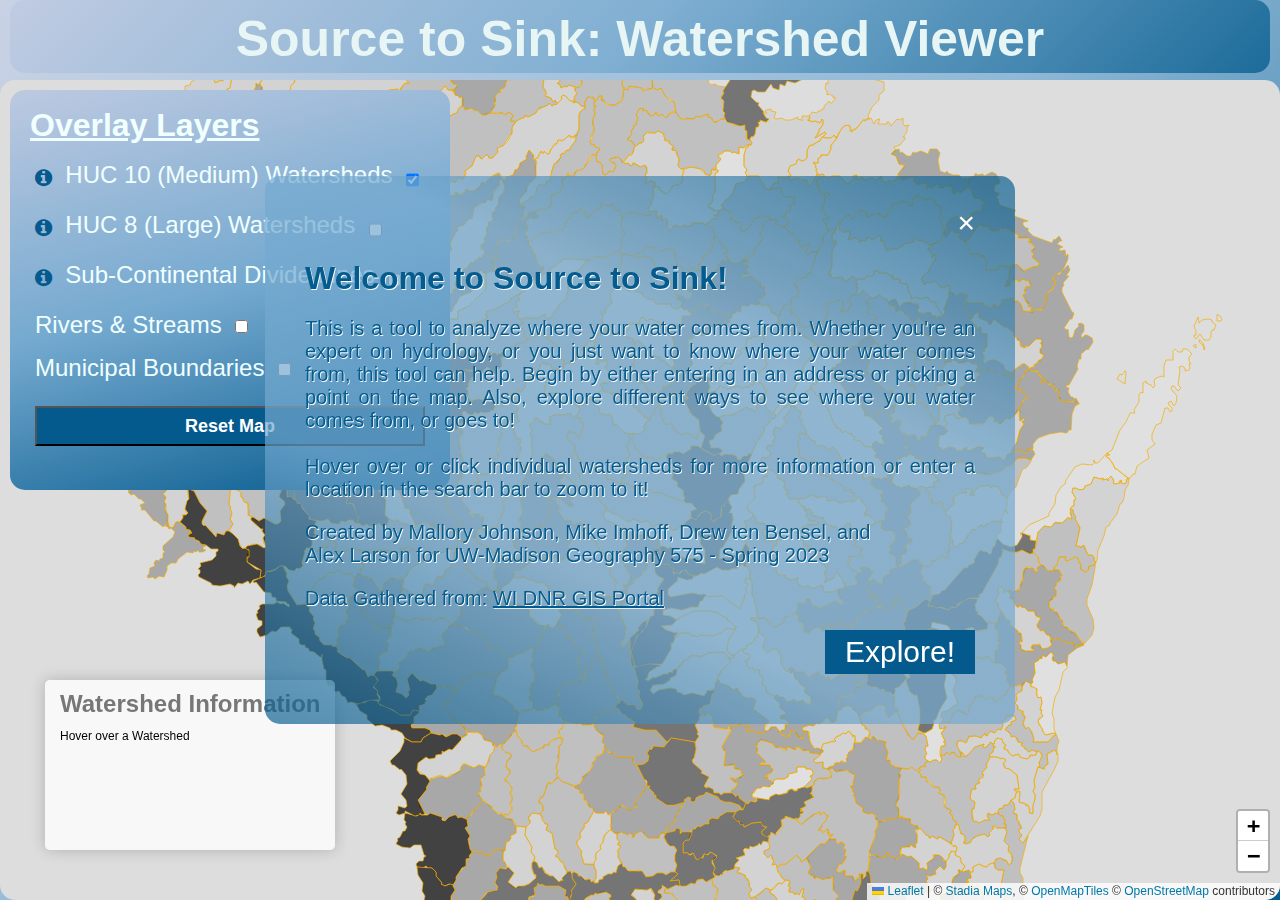
==== commit c1651790: "final updates still incomplete" ====
--- a/index.html
+++ b/index.html
@@ -39,11 +39,14 @@
             Whether you're an expert on hydrology, or you just want to know where your water comes from, this tool can
             help.
             Begin by either entering in an address or picking a point on the map.
-            Also, explore different ways to see where you water comes from, or goes to!
+            Also, explore different ways to see where you water comes from, or goes to! <br>
+            <br>
+
+            Hover over or click individual watersheds for more information or enter a location in the search bar to zoom to it!
 
         </p>
         <p>
-            Created by Mallory Johnson, Mike Imhoff, Drew ten Bensel, and Alex Larson for UW-Madison GEOG575 SP23
+            Created by Mallory Johnson, Mike Imhoff, Drew ten Bensel, and <br> Alex Larson for UW-Madison Geography 575 - Spring 2023
         </p>
         <p>
             Data Gathered from: <a href="https://data-wi-dnr.opendata.arcgis.com/" target="_blank">WI DNR GIS Portal</a>
@@ -135,7 +138,6 @@
     <script type="text/javascript" src="lib/package/dist/d3.min.js"></script>
     <script type="text/javascript" src="lib/jquery-3.5.1.js"></script>
     <script type="text/javascript" src="lib/geosearch.umd.js"></script>
-    <script src="https://cdn.rawgit.com/hayeswise/Leaflet.PointInPolygon/v1.0.0/wise-leaflet-pip.js"></script>
     <script src="https://unpkg.com/leaflet-control-geocoder/dist/Control.Geocoder.js"></script>
 
     <!--JavaScript Link-->
--- a/css/style.css
+++ b/css/style.css
@@ -81,7 +81,7 @@
 
 .title-text {
     font-family: 'Trebuchet MS', 'Lucida Sans Unicode', 'Lucida Grande', 'Lucida Sans', Arial, sans-serif;
-    background-color: azure;
+    background-color: rgb(231, 245, 245);
     background-clip: text;
     -webkit-background-clip: text;
     color: transparent;
@@ -140,9 +140,9 @@
     box-shadow: 0 0 15px rgba(0, 0, 0, 0.2);
     border-radius: 5px;
     width: fit-content;
-    height: fit-content;
-    bottom: 255px;
-    left: 1px;
+    height: 170px;
+    bottom: 40px;
+    left: 35px;
 }
 
 .info h4 {
@@ -153,7 +153,7 @@
 }
 
 .info h6 {
-    font-size: larger;
+    font-size: 14pt;
     color: #777;
     font-family: 'Lucida Sans', 'Lucida Sans Regular', 'Lucida Grande', 'Lucida Sans Unicode', Geneva, Verdana, sans-serif;
 }
@@ -186,3 +186,48 @@
     color: #74a9cf;
     text-shadow: .75px .75px #3f3f3fa4
 }
+
+.legend {
+    line-height: 18px;
+    color: #555;
+    padding: 6px 15px;
+    font: 14px/16px;
+    font-family: 'Lucida Sans', 'Lucida Sans Regular', 'Lucida Grande', 'Lucida Sans Unicode', Geneva, Verdana, sans-serif;
+    background: white;
+    background: rgba(255, 255, 255, 0.8);
+    box-shadow: 0 0 15px rgba(0, 0, 0, 0.2);
+    border-radius: 5px;
+    width: fit-content;
+    height: fit-content;
+    bottom: 40px;
+    left: 35px;
+    
+}
+.legend i {
+    width: 18px;
+    height: 18px;
+    float: left;
+    margin-right: 8px;
+    opacity: 0.7;
+}
+
+.rels {
+    padding: 6px 15px;
+    font: 14px/16px;
+    font-family: 'Lucida Sans', 'Lucida Sans Regular', 'Lucida Grande', 'Lucida Sans Unicode', Geneva, Verdana, sans-serif;
+    background: white;
+    background: rgba(255, 255, 255, 0.8);
+    box-shadow: 0 0 15px rgba(0, 0, 0, 0.2);
+    border-radius: 5px;
+    width: fit-content;
+    height: fit-content;
+    bottom: 15px;
+    right: 100px;
+    color: #555;
+}
+
+#currentHuc {
+    font-size: large;
+    font-weight: bold;
+    color: #111
+}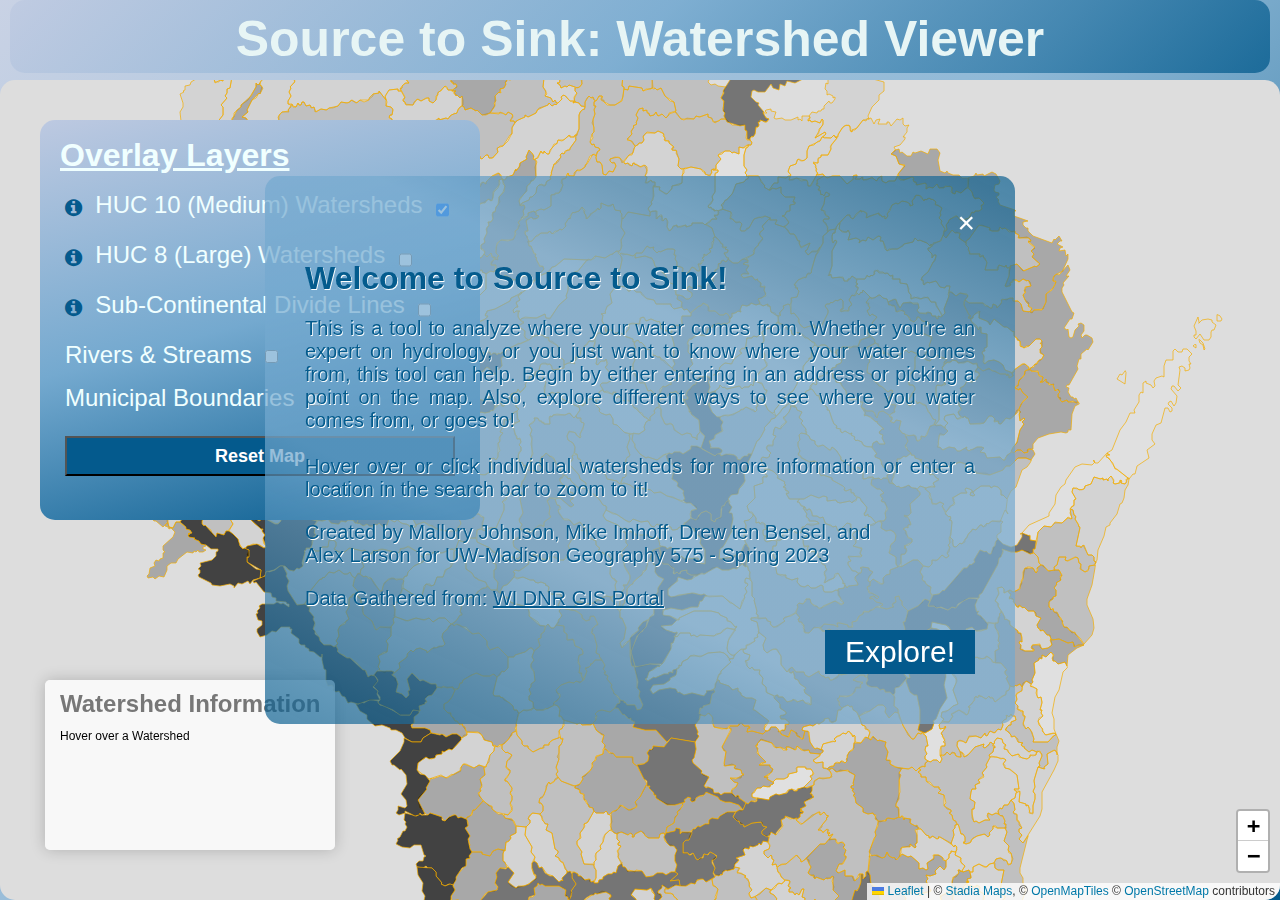
==== commit b68aff8c: "extra files removed" ====
--- a/index.html
+++ b/index.html
@@ -42,11 +42,13 @@
             Also, explore different ways to see where you water comes from, or goes to! <br>
             <br>
 
-            Hover over or click individual watersheds for more information or enter a location in the search bar to zoom to it!
+            Hover over or click individual watersheds for more information or enter a location in the search bar to zoom
+            to it!
 
         </p>
         <p>
-            Created by Mallory Johnson, Mike Imhoff, Drew ten Bensel, and <br> Alex Larson for UW-Madison Geography 575 - Spring 2023
+            Created by Mallory Johnson, Mike Imhoff, Drew ten Bensel, and <br> Alex Larson for UW-Madison Geography 575
+            - Spring 2023
         </p>
         <p>
             Data Gathered from: <a href="https://data-wi-dnr.opendata.arcgis.com/" target="_blank">WI DNR GIS Portal</a>
@@ -133,10 +135,6 @@
     <!--put your external script links here-->
     <!--External Data Packages-->
     <script type="text/javascript" src="lib/leaflet/leaflet.js"></script>
-    <script type="text/javascript" src="lib/topojson.min.js"></script>
-    <script type="text/javascript" src="lib/topojson.v1.min.js"></script>
-    <script type="text/javascript" src="lib/package/dist/d3.min.js"></script>
-    <script type="text/javascript" src="lib/jquery-3.5.1.js"></script>
     <script type="text/javascript" src="lib/geosearch.umd.js"></script>
     <script src="https://unpkg.com/leaflet-control-geocoder/dist/Control.Geocoder.js"></script>
 
--- a/css/style.css
+++ b/css/style.css
@@ -105,7 +105,8 @@
     margin-left: 10px;
     margin-right: 10px;
     position: absolute;
-    top: 90px;
+    top: 120px;
+    left: 30px;
     z-index: 10;
 }
 
@@ -201,7 +202,8 @@
     height: fit-content;
     bottom: 40px;
     left: 35px;
-    
+    line-height: 1.5;
+
 }
 .legend i {
     width: 18px;
